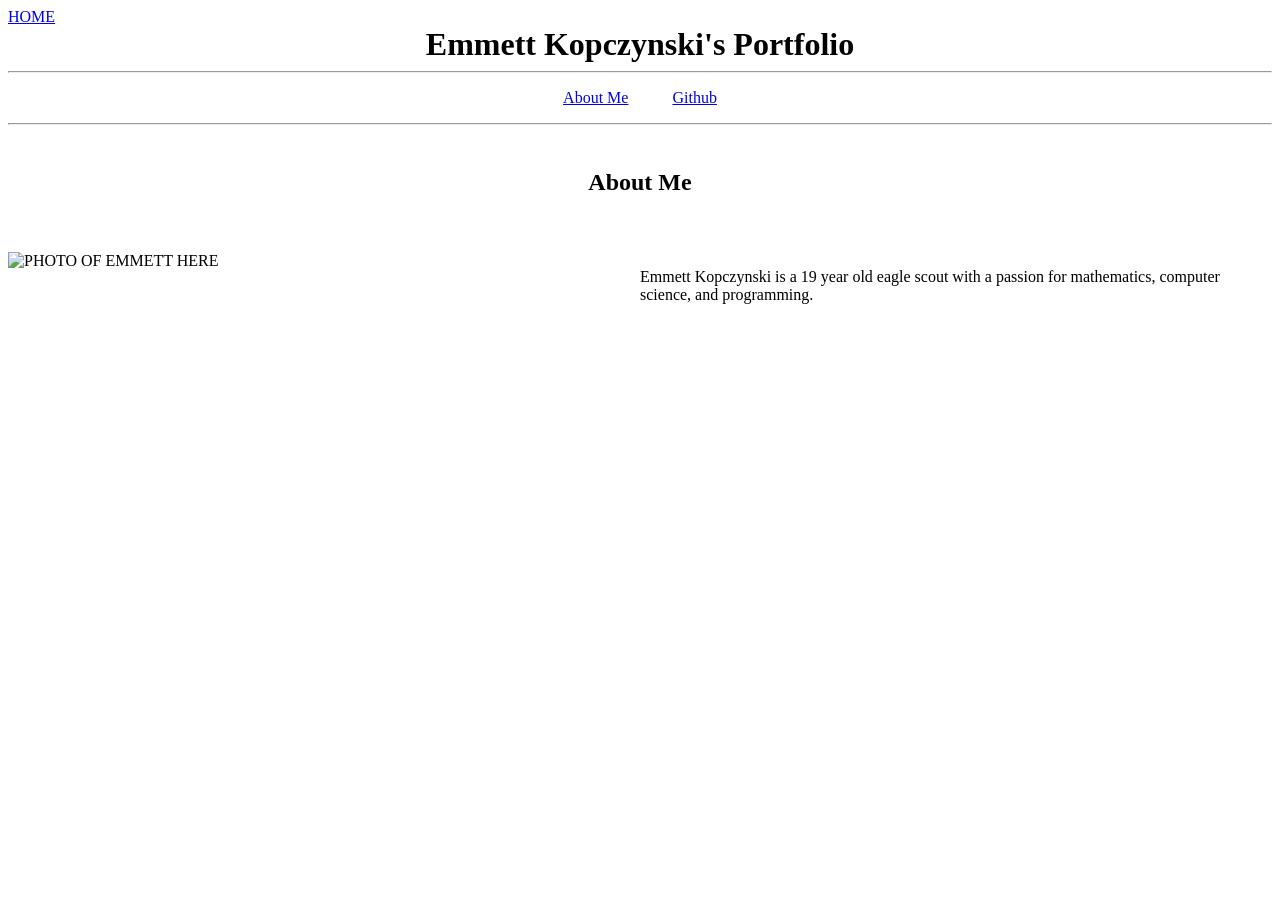
==== about_me.html @ 5887ae83 "massive restructuring, looking good so far" ====
<!DOCTYPE html>
<html>
<head>
    
    <link rel="stylesheet" href="header.css">
    <link rel="stylesheet" href="about_me.css">
    <title>About Me</title>

</head>

<body>
    <!-- header/title -->
    <div>
        <a href="index.html" class='home-link'>HOME</a>
        <h1 class='title'>Emmett Kopczynski's Portfolio</h1>
        <hr>
        <p class='link'>
            <a href="about_me.html" class='link'>About Me</a>
            <a href="https://github.com/Emmett-Kopczynski" class='link'>Github</a>
        </p>
        <hr>
    </div>

    <br />
    <br />

    <!-- Title -->
    <div>
        <h2 class='title'>About Me</h2>
    </div>

    <!-- About Me -->
    <div class='about-me'>
        <!-- Picture -->
        <div class='child'>
            <img src="" alt="PHOTO OF EMMETT HERE" class=image/>
        </div>

        <!-- Description -->
        <div class'child'>
            <p class='description'>
                Emmett Kopczynski is a 19 year old eagle scout with a passion for mathematics, computer science,
                and programming.
            </p>
        </div>
    </div>



</body>

</html>
---- header.css ----
.title{
    margin: 0;
    text-align:center;
}

.link{
    text-align: center;
    white-space: nowrap;
    margin-left: 1.25rem;
    margin-right: 1.25rem;
}

.home-link{
    white-space: nowrap;
    margin: 0;
}
---- about_me.css ----
.about-me{
    margin-top: 3.5rem;
    
    display:grid;
    grid-template-columns: 1fr 1fr;
}
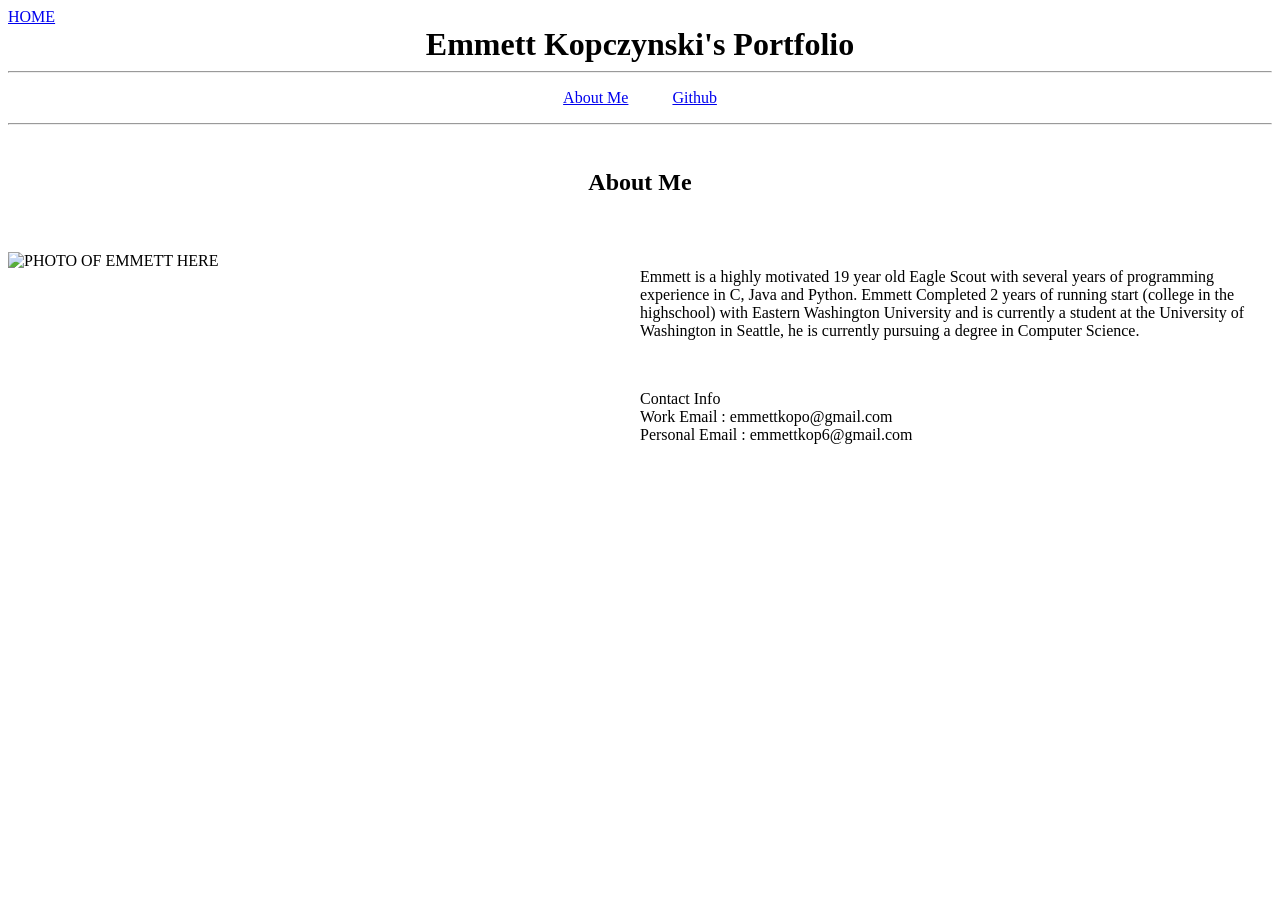
==== commit 007e949e: "added an about me section, worked on gtk_calc page" ====
--- a/about_me.html
+++ b/about_me.html
@@ -33,14 +33,20 @@
     <div class='about-me'>
         <!-- Picture -->
         <div class='child'>
-            <img src="" alt="PHOTO OF EMMETT HERE" class=image/>
+            <img src="" alt="PHOTO OF EMMETT HERE" class='image' />
         </div>
 
         <!-- Description -->
         <div class'child'>
             <p class='description'>
-                Emmett Kopczynski is a 19 year old eagle scout with a passion for mathematics, computer science,
-                and programming.
+                Emmett is a highly motivated 19 year old Eagle Scout with several years of programming experience in C, Java and Python. Emmett Completed 2 years of running start (college in the highschool) with 
+                Eastern Washington University and is currently a student at the University of Washington in Seattle, he is currently pursuing a degree in Computer Science.
+            </p>
+            <br />
+            <p class='contact-info'>
+            Contact Info <br />
+                Work Email : emmettkopo@gmail.com <br />
+                Personal Email : emmettkop6@gmail.com <br />
             </p>
         </div>
     </div>
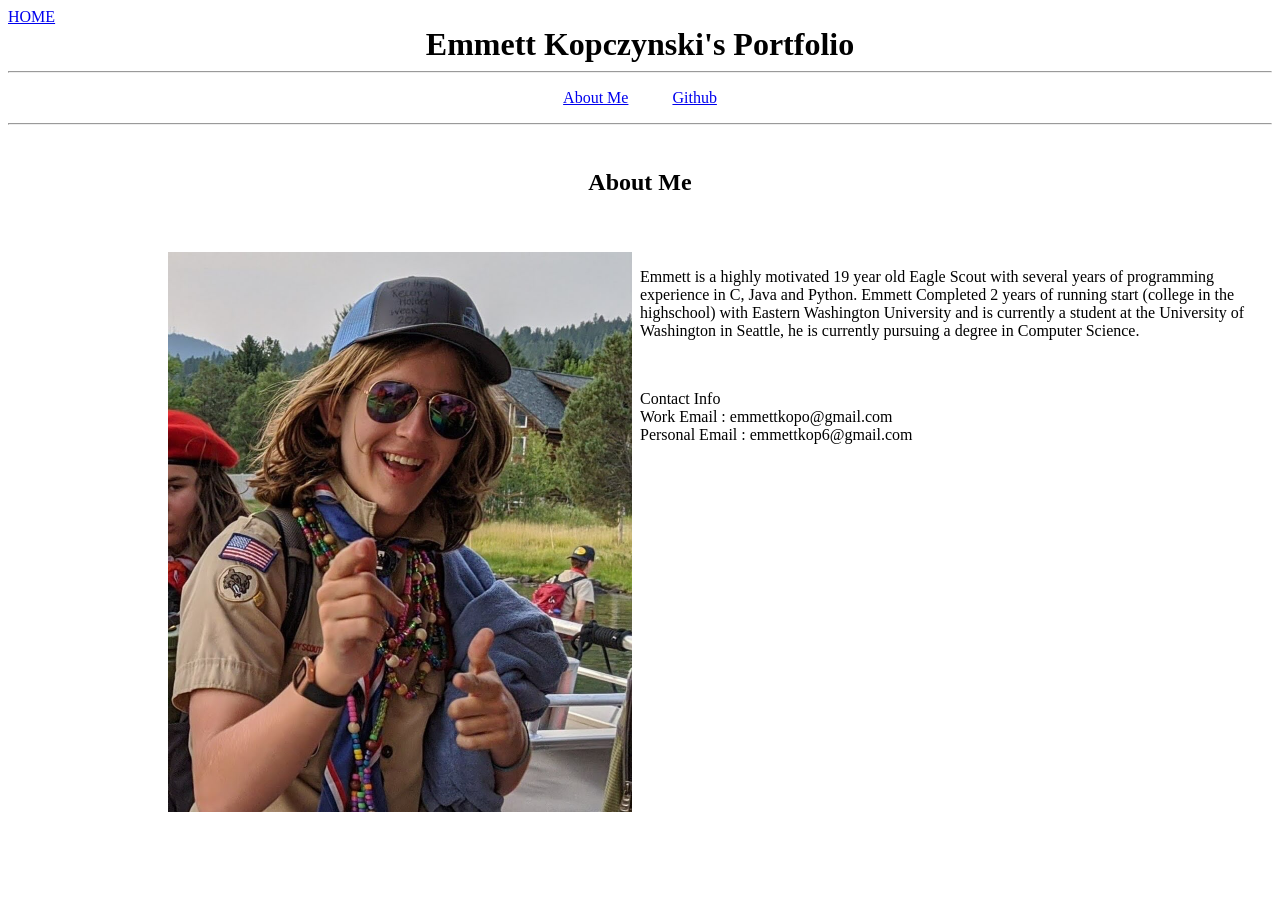
==== commit e5840609: "some changes" ====
--- a/about_me.html
+++ b/about_me.html
@@ -33,7 +33,7 @@
     <div class='about-me'>
         <!-- Picture -->
         <div class='child'>
-            <img src="" alt="PHOTO OF EMMETT HERE" class='image' />
+            <img src="img/ABT_ME_IMG.jpg" alt="PHOTO OF EMMETT HERE" class='image' />
         </div>
 
         <!-- Description -->
--- a/about_me.css
+++ b/about_me.css
@@ -4,3 +4,9 @@
     display:grid;
     grid-template-columns: 1fr 1fr;
 }
+
+.image {
+    height: 35rem;
+    width: 29rem;
+    margin-left: 10rem;
+}
